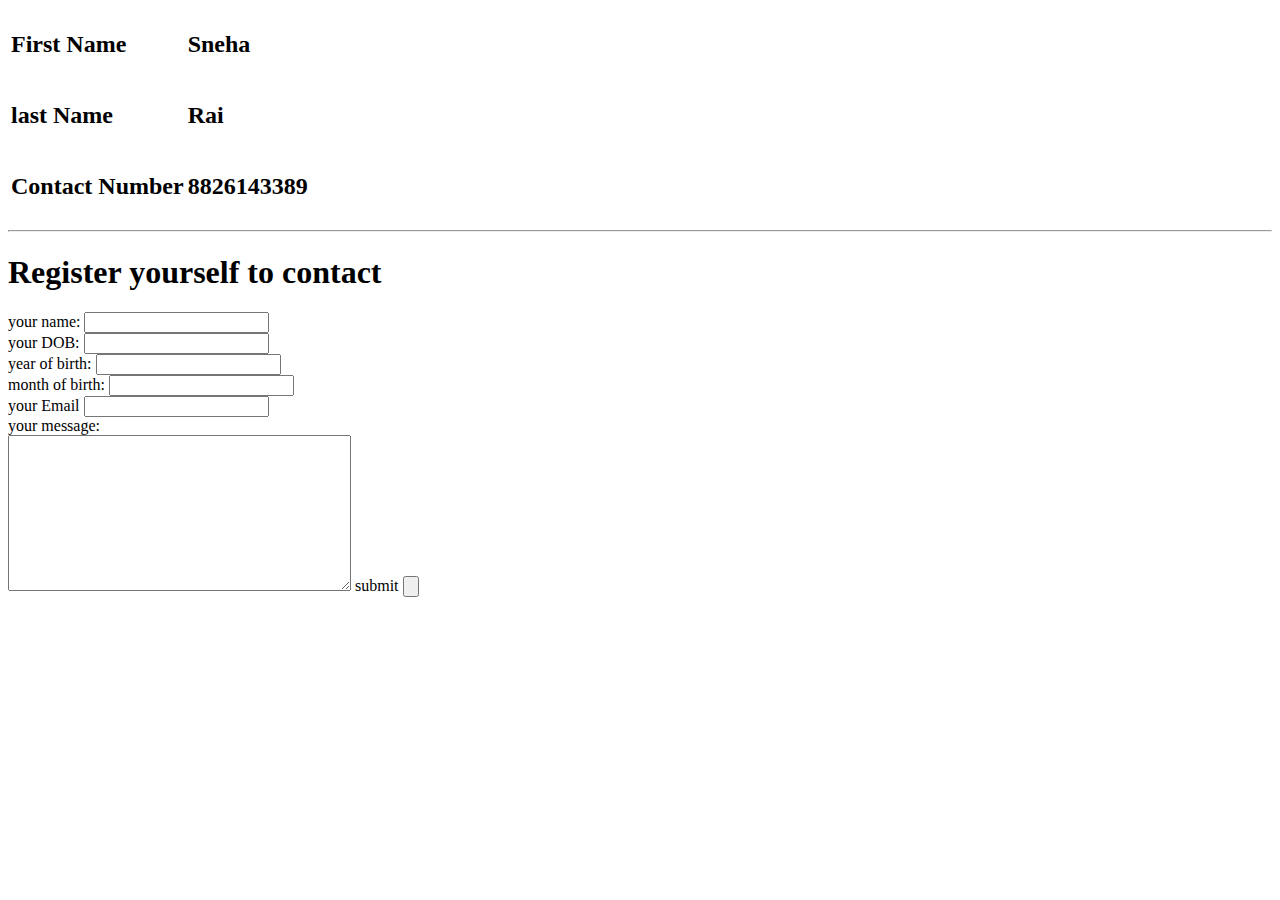
==== contactme.html @ fdcc04d9 "add initial CV website files" ====
<!DOCTYPE html>
<html>
  <head>
    <meta charset="utf-8">
    <title> contactme </title>
  </head>
  <body>
    <table>
      <tr>
        <td><h2>First Name</h2></td>
        <td><h2>Sneha</h2></td>
      </tr>
      <tr>
        <td><h2>last Name</h2></td>
        <td><h2>Rai</h2></td>
      </tr>
      <tr>
        <td><h2>Contact Number</h2></td>
        <td><h2>8826143389</h2></td>
      </tr>
    </table>
  <hr>
  <h1>Register yourself to contact</h1>
  <form action="mailto:sneha.anupma@gmail.com" method="post">
    <label>your name:</label>
    <input type="text" name="name" value=""><br>
    <label>your DOB:</label>
    <input type="number" name="Number" value=""><br>
    <label>year of birth:</label>
    <input type="number" name="" value=""><br>
    <label>month of birth:</label>
    <input type="text" name="" value=""><br>
    <label>your Email</label>
    <input type="email" name="" value=""><br>
    <label>your message:</label><br>
    <textarea name="your message" rows="10" cols="40"></textarea>
    <label>submit</label>
    <input type="submit" name="" value="">
  </form>
  </body>
</html>
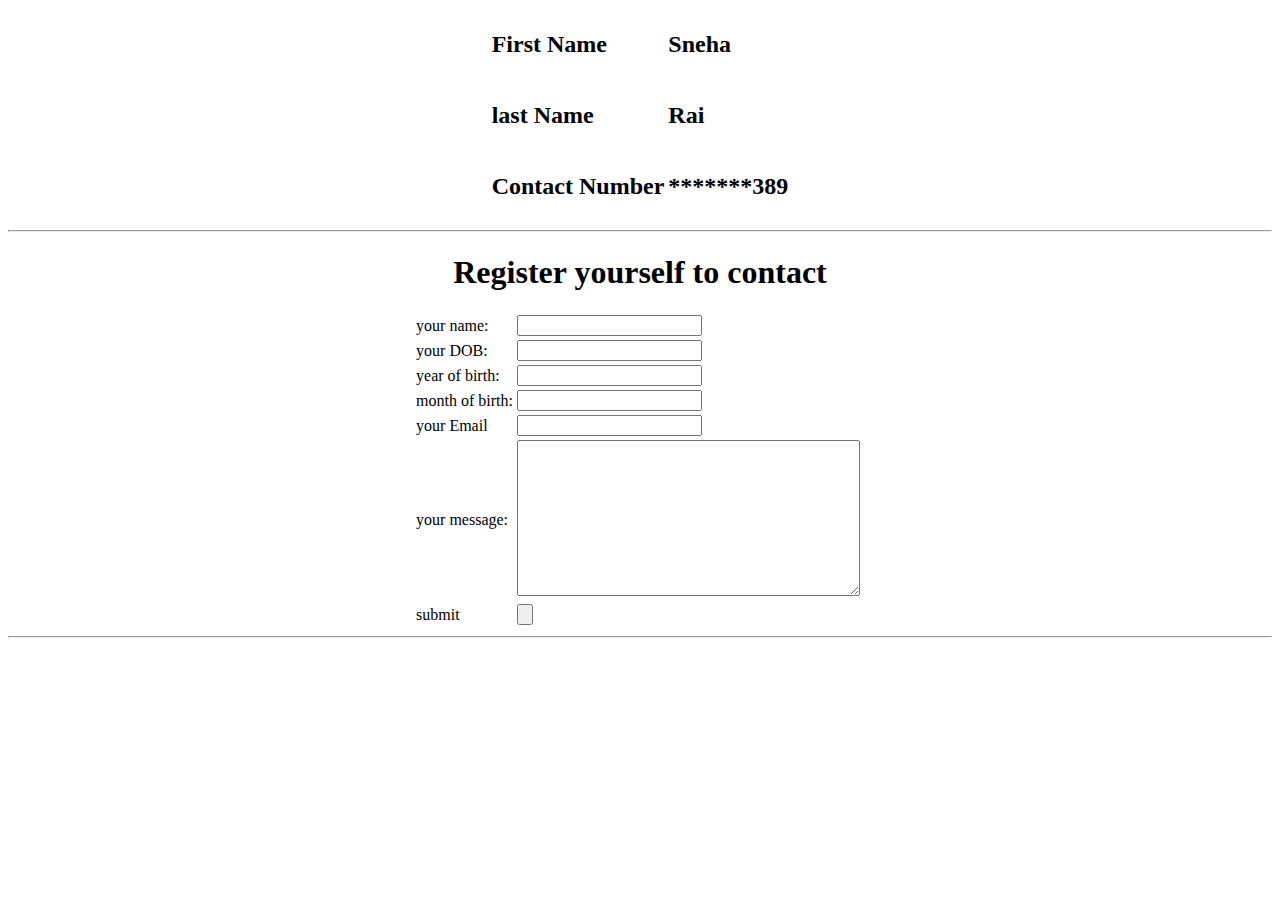
==== commit 30003c88: "Add files via upload" ====
--- a/contactme.html
+++ b/contactme.html
@@ -4,7 +4,9 @@
     <meta charset="utf-8">
     <title> contactme </title>
   </head>
+<link rel="stylesheet" href="css/styles.css">
   <body>
+    <center>
     <table>
       <tr>
         <td><h2>First Name</h2></td>
@@ -16,26 +18,46 @@
       </tr>
       <tr>
         <td><h2>Contact Number</h2></td>
-        <td><h2>8826143389</h2></td>
+        <td><h2>*******389</h2></td>
       </tr>
     </table>
+  </center>
   <hr>
+  <center>
   <h1>Register yourself to contact</h1>
   <form action="mailto:sneha.anupma@gmail.com" method="post">
-    <label>your name:</label>
-    <input type="text" name="name" value=""><br>
-    <label>your DOB:</label>
-    <input type="number" name="Number" value=""><br>
-    <label>year of birth:</label>
-    <input type="number" name="" value=""><br>
-    <label>month of birth:</label>
-    <input type="text" name="" value=""><br>
-    <label>your Email</label>
-    <input type="email" name="" value=""><br>
-    <label>your message:</label><br>
-    <textarea name="your message" rows="10" cols="40"></textarea>
-    <label>submit</label>
-    <input type="submit" name="" value="">
+    <table>
+      <tr>
+        <td><label>your name:</label></td>
+        <td><input type="text" name="name" value=""><br></td>
+      </tr>
+      <tr>
+         <td><label>your DOB:</label></td>
+         <td><input type="number" name="Number" value=""><br></td>
+      </tr>
+      <tr>
+         <td><label>year of birth:</label></td>
+         <td><input type="number" name="" value=""><br></td>
+      </tr>
+      <tr>
+        <td><label>month of birth:</label></td>
+        <td><input type="text" name="" value=""><br></td>
+      </tr>
+      <tr>
+        <td><label>your Email</label></td>
+         <td><input type="email" name="" value=""><br></td>
+      </tr>
+      <tr>
+        <td><label>your message:</label><br></td>
+        <td><textarea name="your message" rows="10" cols="40"></textarea></td>
+    </tr>
+    <tr>
+       <td><label>submit</label></td>
+       <td><input type="submit" name="" value=""><td>
+    </tr>
+   </table>
   </form>
-  </body>
+  <hr>
+</center>
+</body>
 </html>
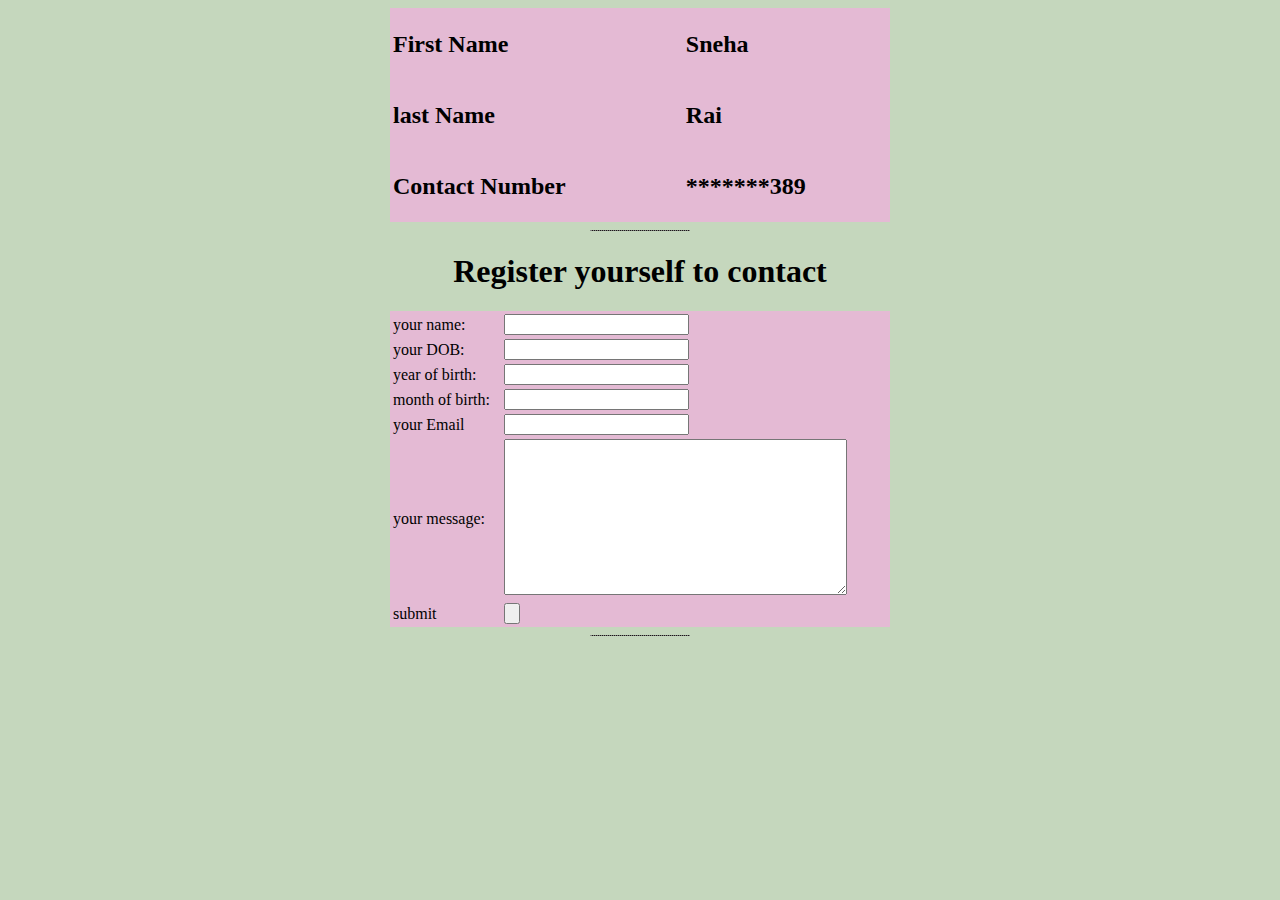
==== commit e252137f: "Update contactme.html" ====
--- a/contactme.html
+++ b/contactme.html
@@ -4,7 +4,7 @@
     <meta charset="utf-8">
     <title> contactme </title>
   </head>
-<link rel="stylesheet" href="css/styles.css">
+<link rel="stylesheet" href="styles.css">
   <body>
     <center>
     <table>
--- a/styles.css
+++ b/styles.css
@@ -0,0 +1,14 @@
+
+body {
+  background-color: #c5d7bd;
+}
+table{
+  background-color: #E4BAD4;
+  height: 1px;
+  width: 500px;
+}
+hr{
+ background-color: #1b1717;
+ border-style: dotted none none;
+ width: 100px;
+}
